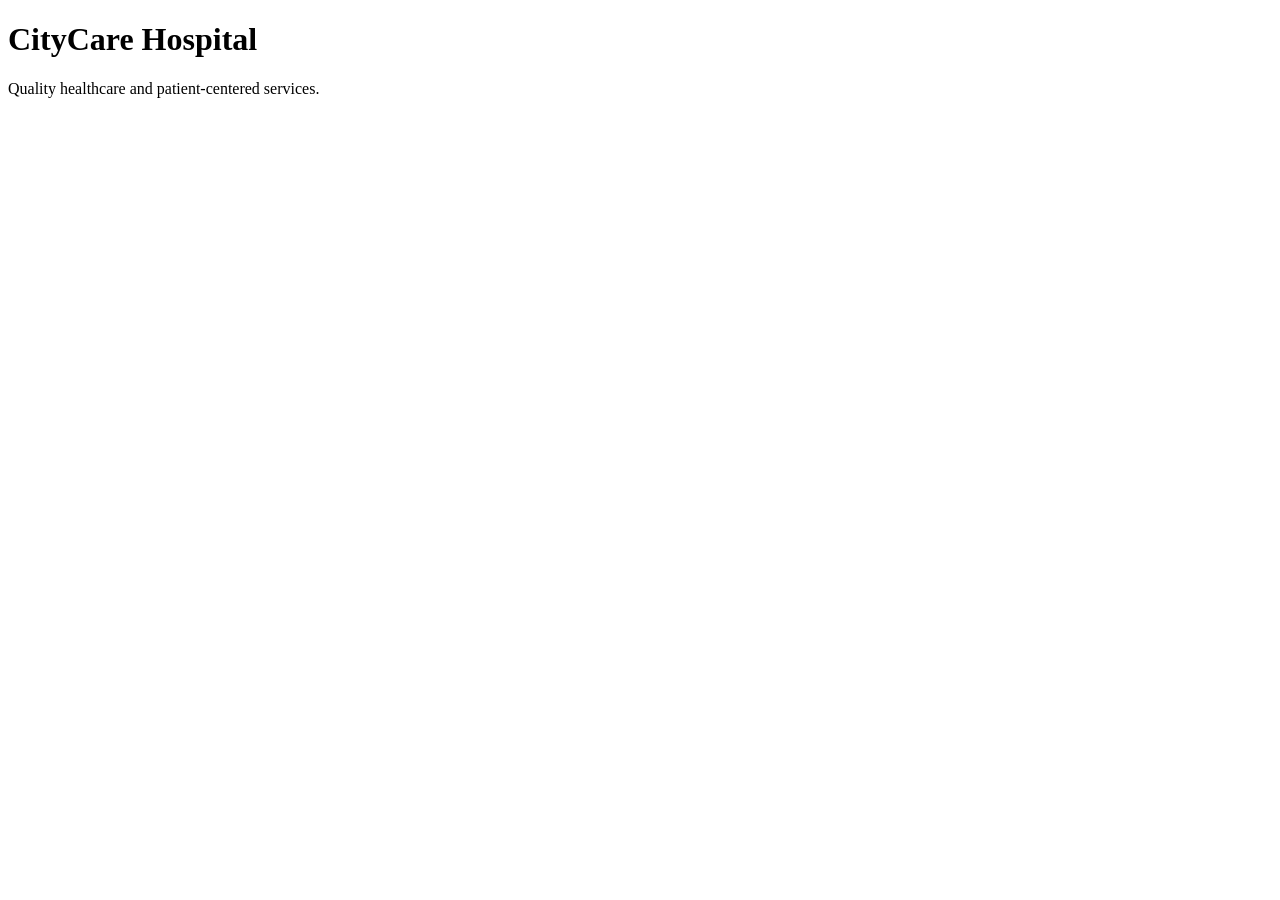
==== hospital-info.html @ c2f05d73 "Add hospital information page" ====
<!DOCTYPE html>
<html lang="en">
<head>
    <meta charset="UTF-8">
    <title>Hospital Information</title>
</head>
<body>

    <h1>CityCare Hospital</h1>
    <p>Quality healthcare and patient-centered services.</p>

</body>
</html>
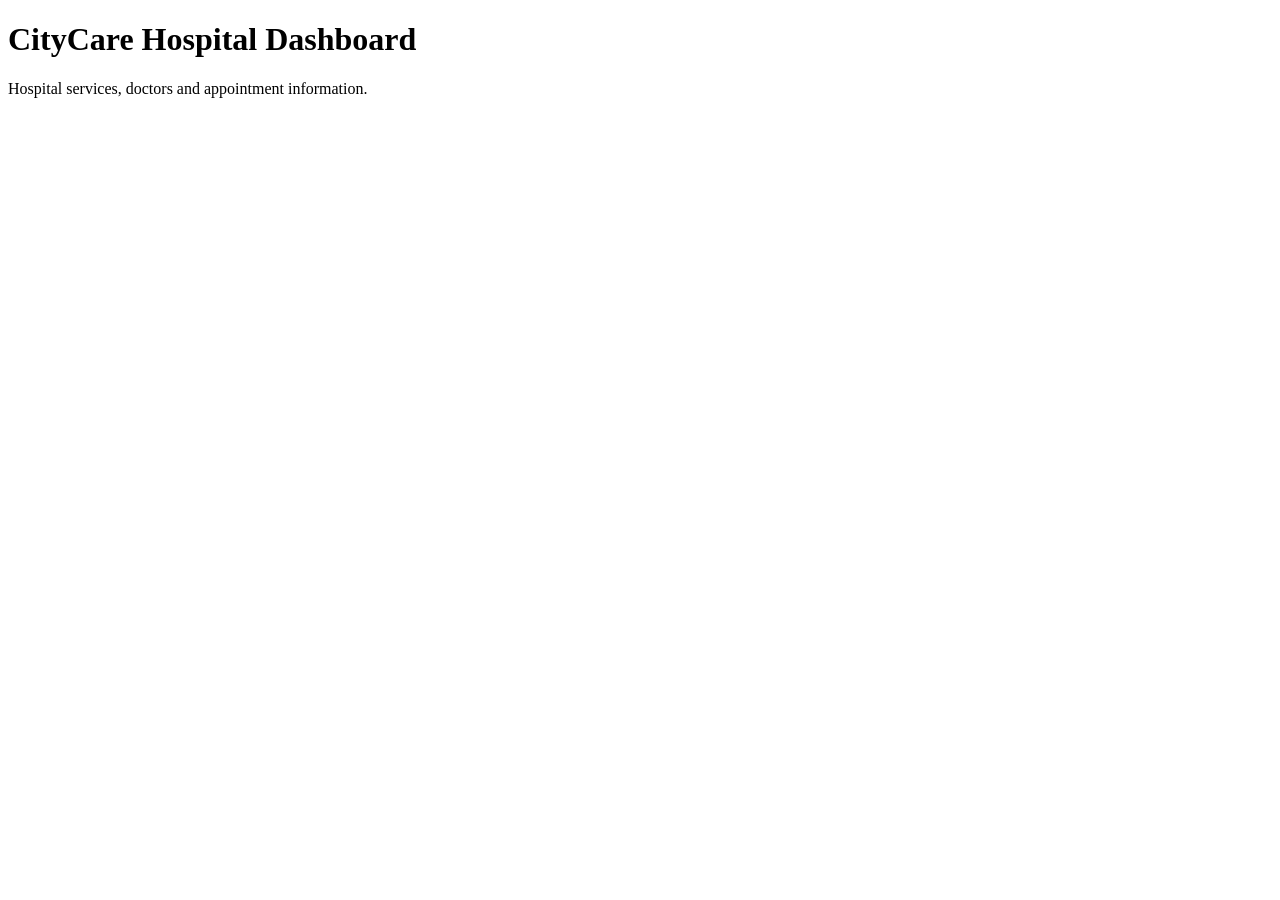
==== commit e550e02f: "Add hospital dashboard information page" ====
--- a/hospital-info.html
+++ b/hospital-info.html
@@ -6,8 +6,8 @@
 </head>
 <body>
 
-    <h1>CityCare Hospital</h1>
-    <p>Quality healthcare and patient-centered services.</p>
+    <h1>CityCare Hospital Dashboard</h1>
+    <p>Hospital services, doctors and appointment information.</p>
 
 </body>
 </html>
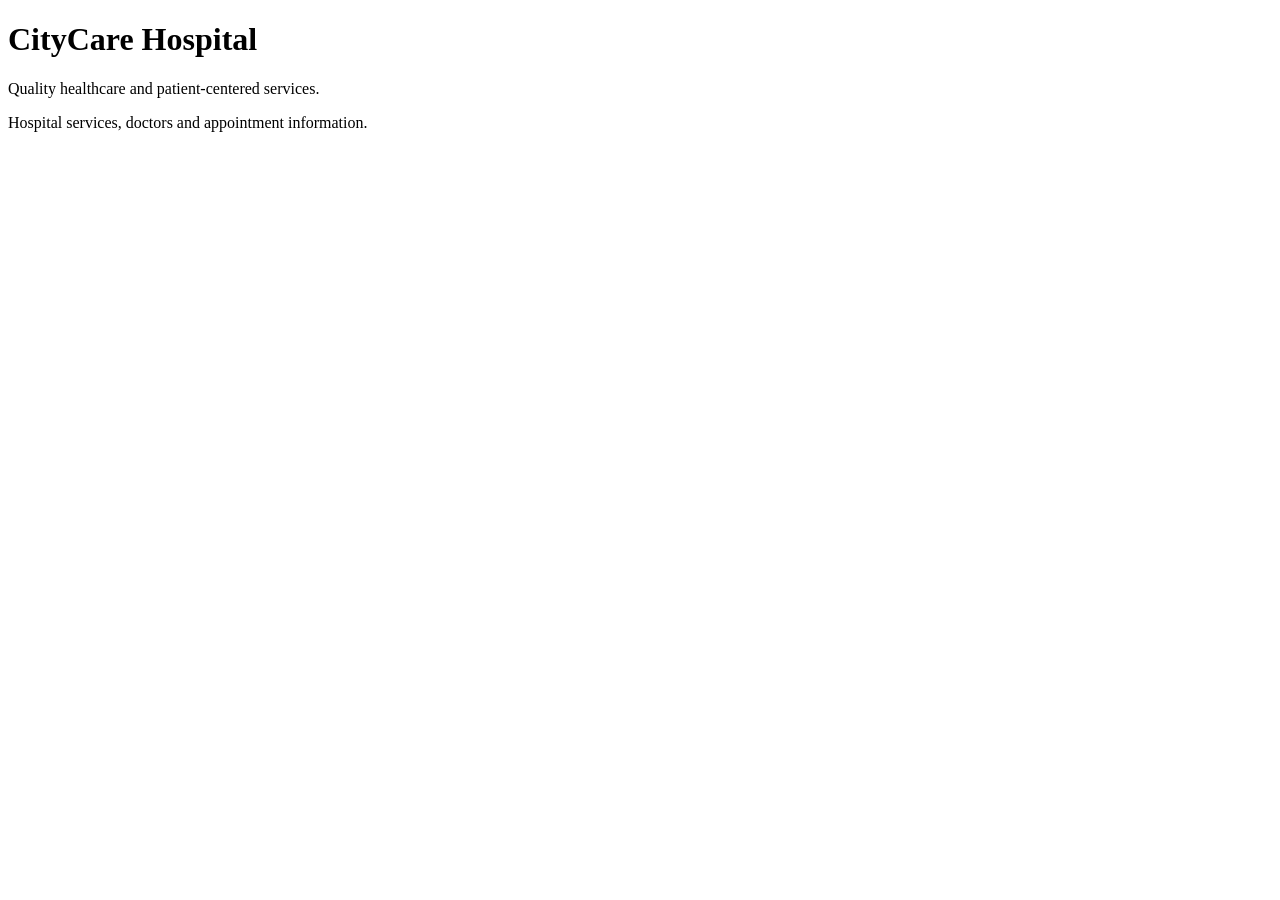
==== commit 5d081f91: "Resolve add-add conflict in hospital information" ====
--- a/hospital-info.html
+++ b/hospital-info.html
@@ -2,11 +2,14 @@
 <html lang="en">
 <head>
     <meta charset="UTF-8">
-    <title>Hospital Information</title>
+    <title>CityCare Hospital Information</title>
 </head>
 <body>
 
-    <h1>CityCare Hospital Dashboard</h1>
+    <h1>CityCare Hospital</h1>
+
+    <p>Quality healthcare and patient-centered services.</p>
+
     <p>Hospital services, doctors and appointment information.</p>
 
 </body>
